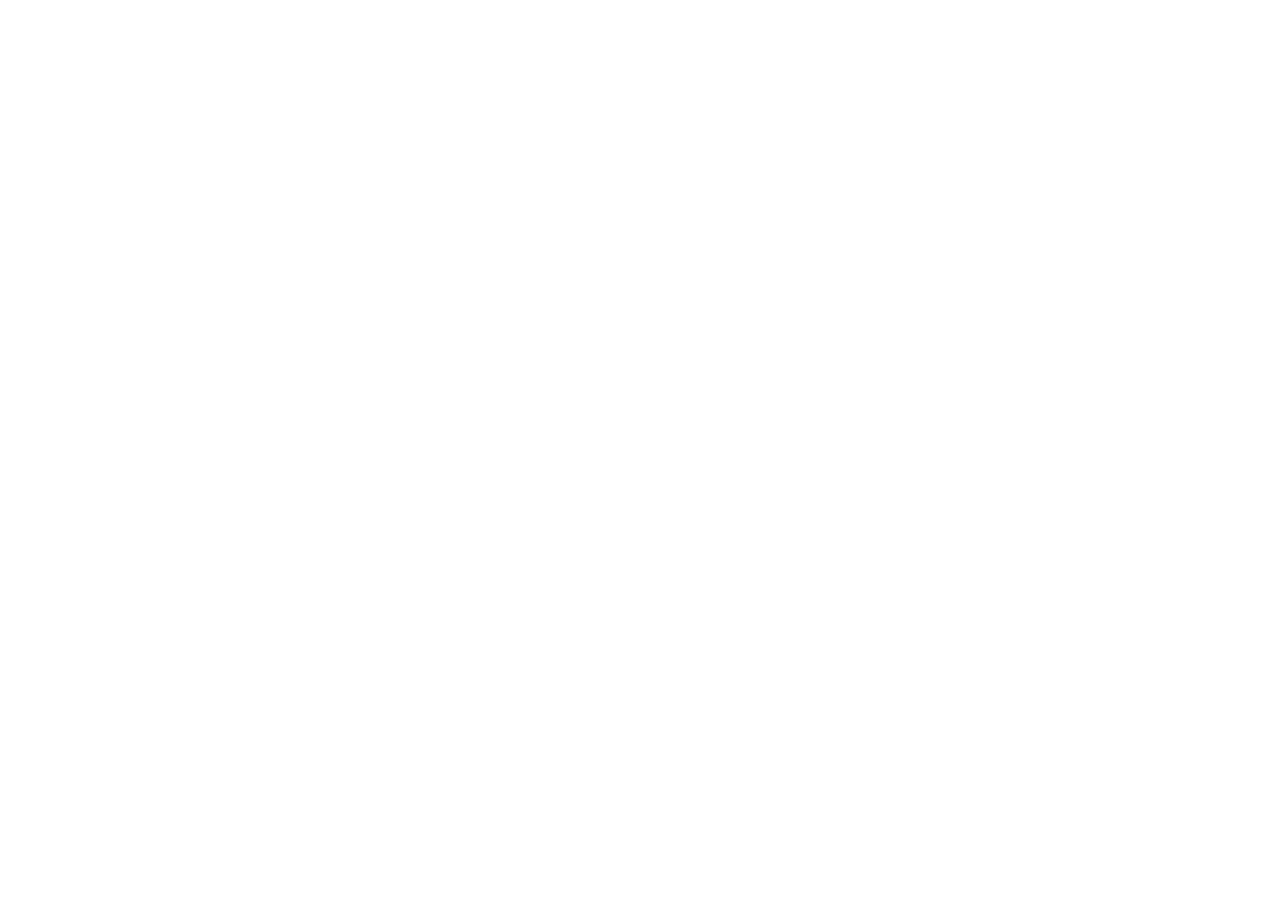
==== index.html @ 1228055a "first" ====
<!DOCTYPE html>
<html lang="en">
<head>
    <meta charset="UTF-8">
    <meta http-equiv="X-UA-Compatible" content="IE=edge">
    <meta name="viewport" content="width=device-width, initial-scale=1.0">
    <title>Document</title>
</head>
<body>
    
</body>
</html>
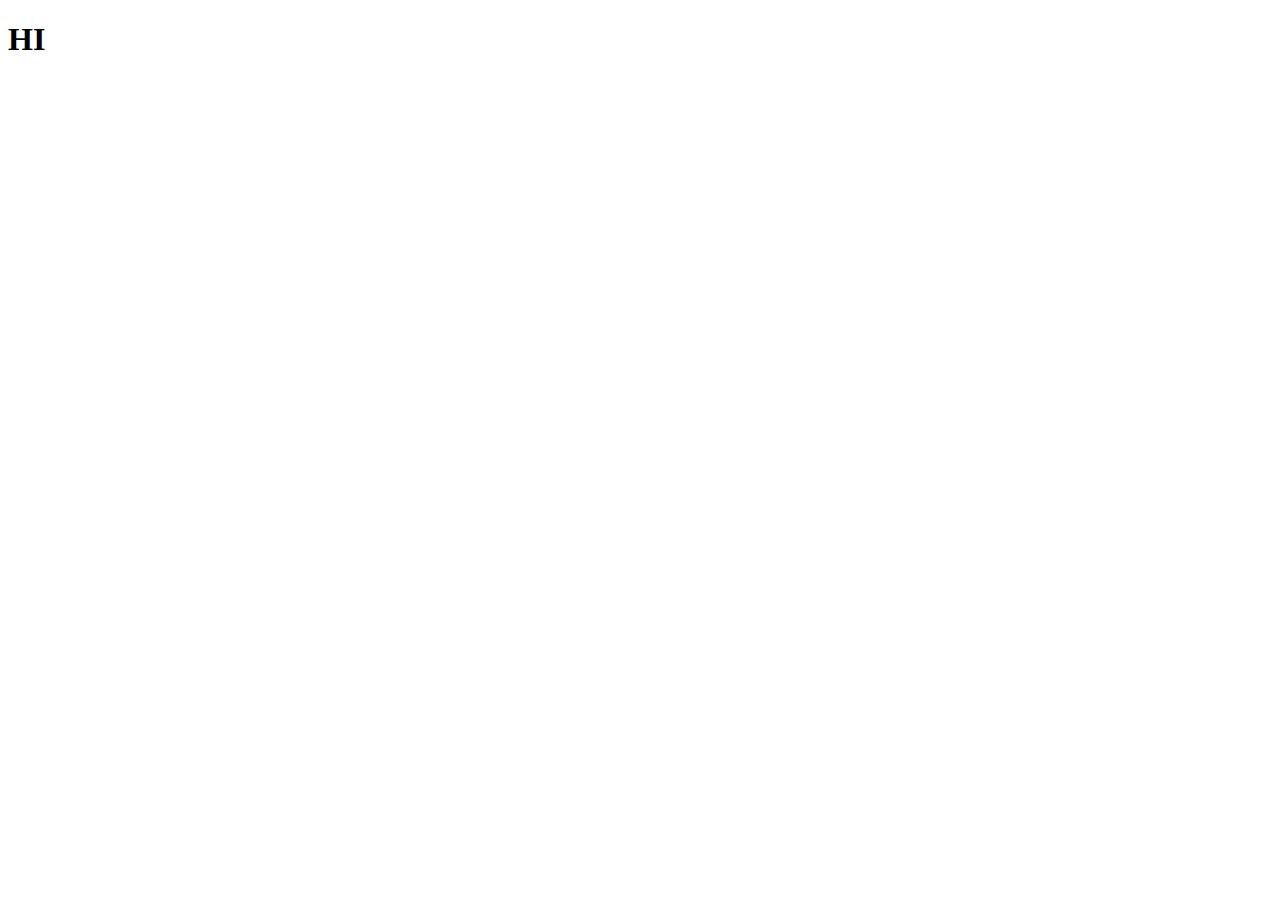
==== commit dd9e5af2: "adde hi" ====
--- a/index.html
+++ b/index.html
@@ -7,6 +7,6 @@
     <title>Document</title>
 </head>
 <body>
-    
+    <h1>HI</h1>
 </body>
 </html>